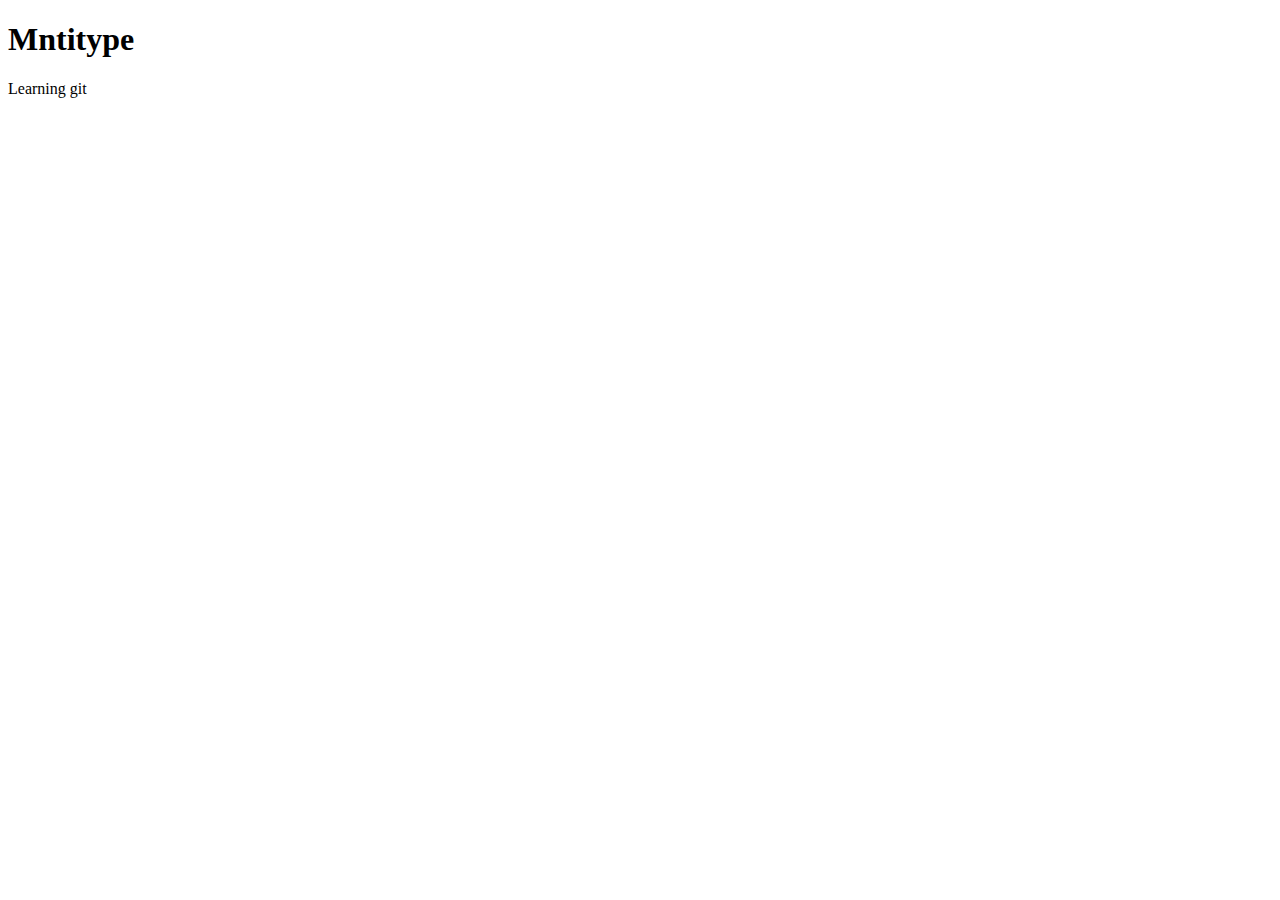
==== index.html @ 79f1e58e "version 1" ====
<!DOCTYPE html>
<html lang="en">
<head>
    <meta charset="UTF-8">
    <meta http-equiv="X-UA-Compatible" content="IE=edge">
    <meta name="viewport" content="width=device-width, initial-scale=1.0">
    <title>Github Tut - Mntitype</title>
</head>
<body>
    <h1>Mntitype</h1>
    <p>Learning git</p>
</body>
</html>
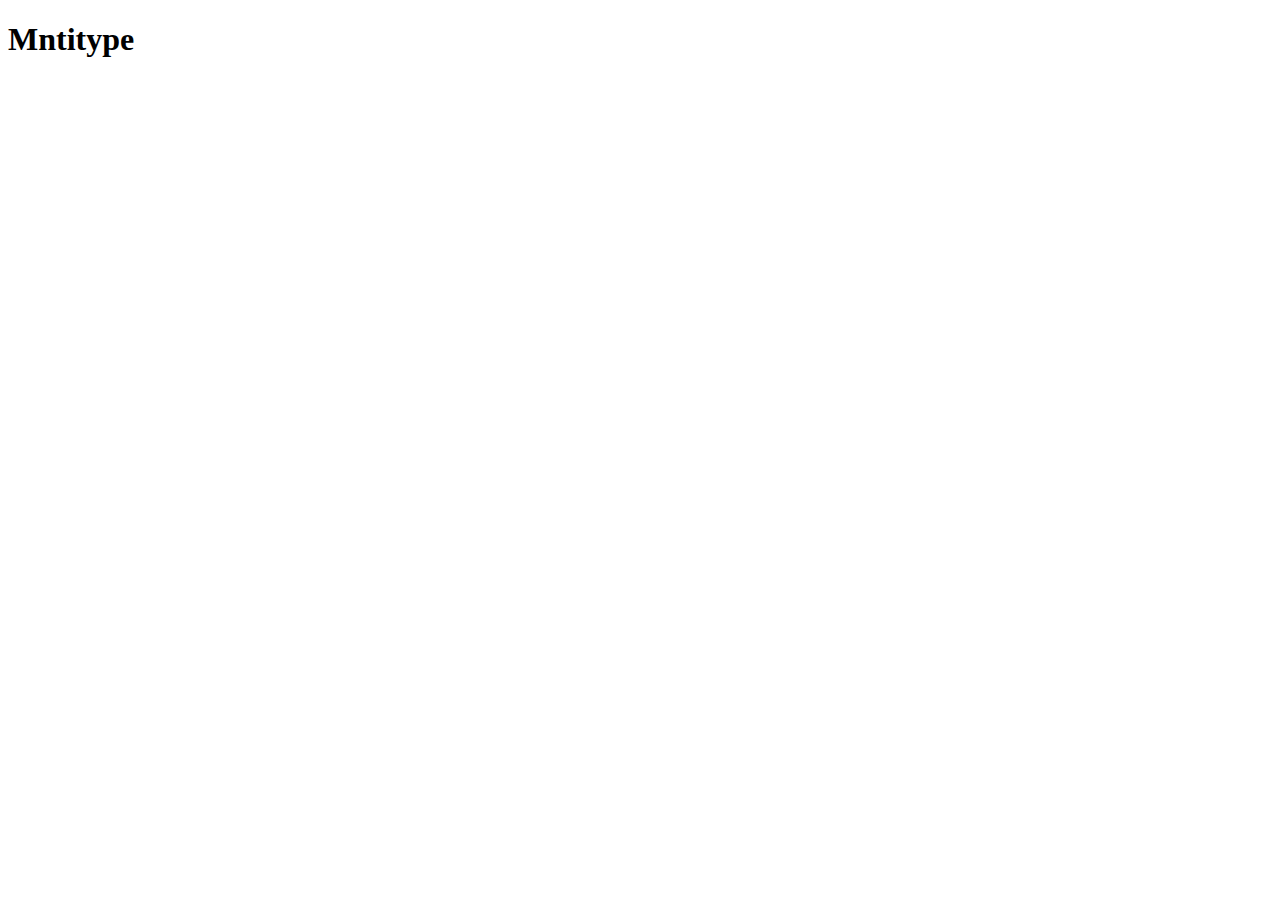
==== commit 181067b5: "version 1.1" ====
--- a/index.html
+++ b/index.html
@@ -8,6 +8,5 @@
 </head>
 <body>
     <h1>Mntitype</h1>
-    <p>Learning git</p>
 </body>
 </html>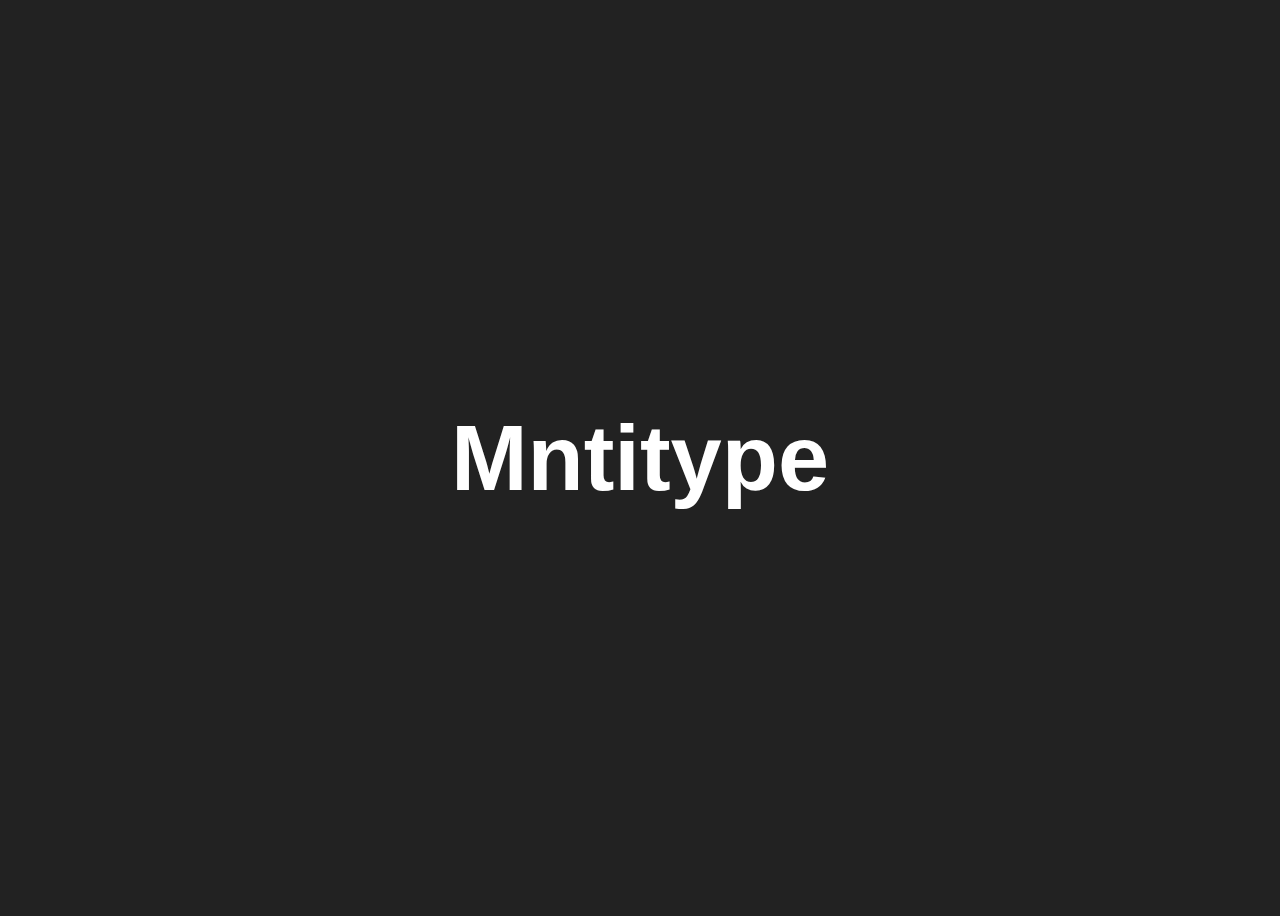
==== commit 2ae6d83f: "version 2: added css" ====
--- a/index.html
+++ b/index.html
@@ -5,6 +5,7 @@
     <meta http-equiv="X-UA-Compatible" content="IE=edge">
     <meta name="viewport" content="width=device-width, initial-scale=1.0">
     <title>Github Tut - Mntitype</title>
+    <link rel="stylesheet" href="style.css">
 </head>
 <body>
     <h1>Mntitype</h1>
--- a/style.css
+++ b/style.css
@@ -0,0 +1,10 @@
+
+body{
+    background: #222;
+    color: #fff;
+    font-family: sans-serif;
+    font-size: 46px;
+    display: grid;
+    height: 100vh;
+    place-content: center;
+}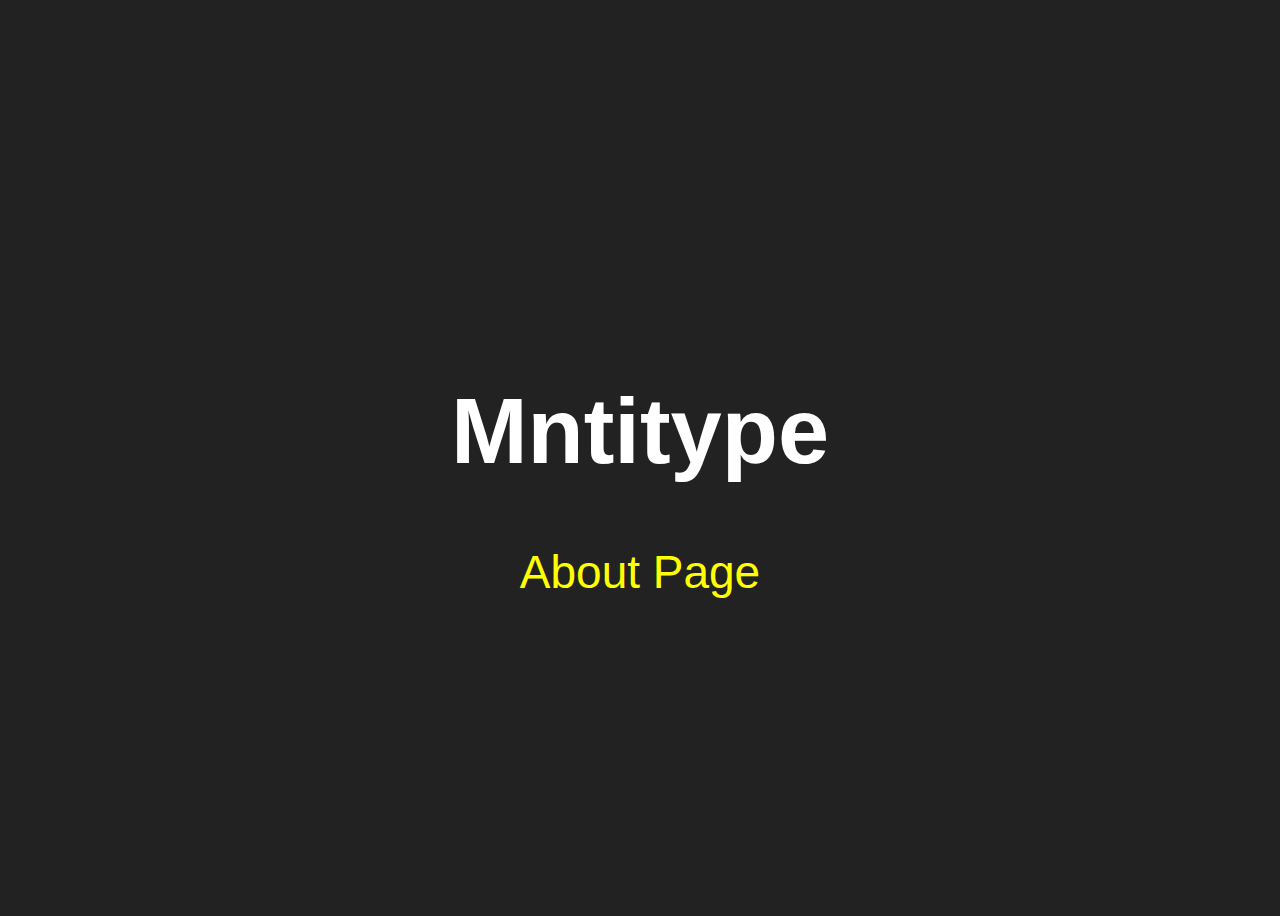
==== commit 4dee1332: "added about page" ====
--- a/index.html
+++ b/index.html
@@ -9,5 +9,6 @@
 </head>
 <body>
     <h1>Mntitype</h1>
+    <a href="about.html">About Page</a>
 </body>
 </html>--- a/style.css
+++ b/style.css
@@ -7,4 +7,10 @@
     display: grid;
     height: 100vh;
     place-content: center;
+    text-align: center;
+}
+
+a{
+    text-decoration: none;
+    color: #ff0;
 }